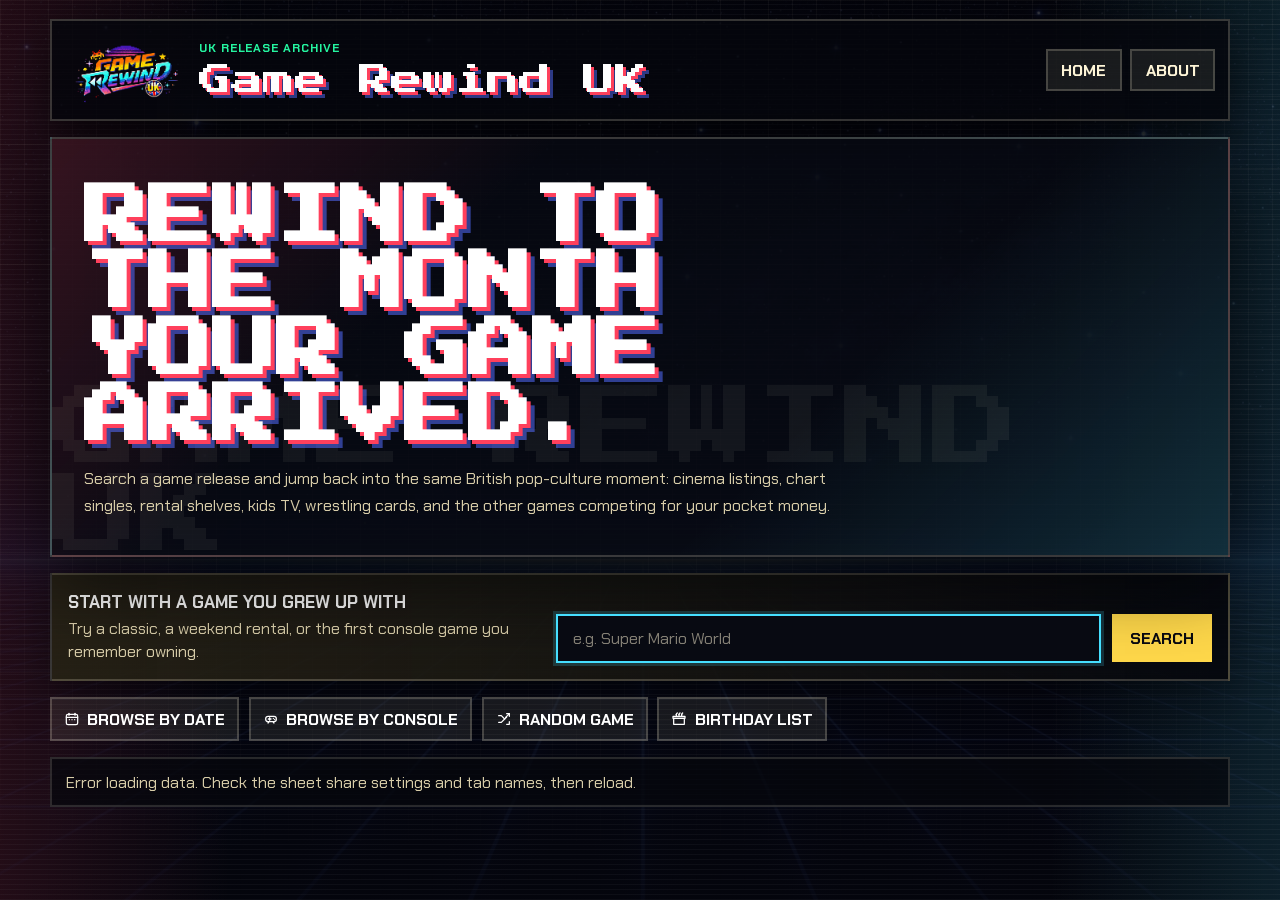
==== index.html @ c50d6f41 "Split birthday and share template scripts" ====
<!DOCTYPE html>
<html lang="en-GB">
<head>
  <meta charset="UTF-8" />
  <title>Game Rewind UK</title>
  <meta name="viewport" content="width=device-width, initial-scale=1" />
  <link rel="icon" type="image/png" sizes="32x32" href="flavico.png" />
  <meta name="description" content="Search retro game releases in the UK and rewind to the films, music, rentals, kids TV, and wrestling events from the same month." />
  <link rel="canonical" href="https://gamerewind.uk/" />
  <meta property="og:type" content="website" />
  <meta property="og:site_name" content="Game Rewind UK" />
  <meta property="og:title" content="Game Rewind UK" />
  <meta property="og:description" content="Search retro game releases in the UK and rewind to the films, music, rentals, kids TV, and wrestling events from the same month." />
  <meta property="og:url" content="https://gamerewind.uk/" />
  <meta property="og:image" content="https://gamerewind.uk/logo.png" />
  <meta property="og:image:alt" content="Game Rewind UK logo" />
  <meta name="twitter:card" content="summary_large_image" />
  <meta name="twitter:title" content="Game Rewind UK" />
  <meta name="twitter:description" content="Search retro game releases in the UK and rewind to the films, music, rentals, kids TV, and wrestling events from the same month." />
  <meta name="twitter:image" content="https://gamerewind.uk/logo.png" />
  <link rel="preconnect" href="https://fonts.googleapis.com" />
  <link rel="preconnect" href="https://fonts.gstatic.com" crossorigin />
  <link href="https://fonts.googleapis.com/css2?family=Chakra+Petch:wght@400;500;600;700&family=Press+Start+2P&display=swap" rel="stylesheet" />
  <link rel="stylesheet" href="styles.css?v=20260608-music-youtube-thumbs" />
</head>
<body>
  <div class="page-shell">
    <header class="site-header">
      <button type="button" id="home-button" class="logo-button" aria-current="page" aria-label="Return home">
        <img src="logo.png" alt="Game Rewind UK" class="logo" />
      </button>
      <div class="header-copy">
        <div class="issue-label">UK release archive</div>
        <div class="masthead">Game Rewind UK</div>
      </div>
      <div class="header-actions">
        <button type="button" id="header-home-button" class="top-link">Home</button>
        <a href="about.html" class="top-link">About</a>
      </div>
    </header>

    <main class="app">
      <section class="hero" id="landing-hero">
        <div class="hero-copy-block">
          <h1 class="hero-title">Rewind to the month your game arrived.</h1>
          <p class="hero-copy">
            Search a game release and jump back into the same British pop-culture moment: cinema listings, chart singles, rental shelves, kids TV, wrestling cards, and the other games competing for your pocket money.
          </p>
        </div>
      </section>

      <section class="search-panel" id="search-panel" aria-label="Game search">
        <div class="search-panel-text">
          <div class="search-panel-title">Start with a game you grew up with</div>
          <div class="search-panel-copy">Try a classic, a weekend rental, or the first console game you remember owning.</div>
        </div>
        <form id="search-form">
          <div class="search-wrapper">
            <label for="game-input" class="sr-only">Game title</label>
            <input type="text" id="game-input" placeholder="e.g. Super Mario World" autocomplete="off" required aria-autocomplete="list" aria-expanded="false" aria-controls="suggestions" />
            <div id="suggestions" class="suggestions" role="listbox" aria-label="Game suggestions"></div>
          </div>
          <button type="submit" id="search-button">Search</button>
        </form>
      </section>

      <nav class="nav-links" aria-label="Browse tools">
        <button type="button" id="browse-by-date" class="nav-link nav-link-date">
          <span class="nav-link-icon" aria-hidden="true">
            <svg viewBox="0 0 24 24" fill="none" stroke="currentColor" stroke-width="1.9" stroke-linecap="round" stroke-linejoin="round" aria-hidden="true" focusable="false">
              <rect x="3.5" y="5" width="17" height="15.5" rx="2.5"></rect>
              <path d="M7.5 3.5v3"></path>
              <path d="M16.5 3.5v3"></path>
              <path d="M3.5 9.5h17"></path>
              <path d="M8 13h.01"></path>
              <path d="M12 13h.01"></path>
              <path d="M16 13h.01"></path>
            </svg>
          </span>
          <span>Browse by date</span>
        </button>
        <button type="button" id="browse-by-console" class="nav-link nav-link-console">
          <span class="nav-link-icon" aria-hidden="true">
            <svg viewBox="0 0 24 24" fill="none" stroke="currentColor" stroke-width="1.9" stroke-linecap="round" stroke-linejoin="round" aria-hidden="true" focusable="false">
              <rect x="4" y="8" width="16" height="8" rx="3.5"></rect>
              <path d="M8 12h4"></path>
              <path d="M10 10v4"></path>
              <path d="M15.5 11.25h.01"></path>
              <path d="M17.5 12.75h.01"></path>
              <path d="M9 16l-1.5 2"></path>
              <path d="M15 16l1.5 2"></path>
            </svg>
          </span>
          <span>Browse by console</span>
        </button>
        <button type="button" id="random-game" class="nav-link nav-link-random">
          <span class="nav-link-icon" aria-hidden="true">
            <svg viewBox="0 0 24 24" fill="none" stroke="currentColor" stroke-width="1.9" stroke-linecap="round" stroke-linejoin="round" aria-hidden="true" focusable="false">
              <path d="M16 4h4v4"></path>
              <path d="M20 4l-5.5 5.5"></path>
              <path d="M4 7h4l5 5"></path>
              <path d="M4 17h4l8-8"></path>
              <path d="M16 20h4v-4"></path>
            </svg>
          </span>
          <span>Random game</span>
        </button>
        <button type="button" id="birthday-list" class="nav-link nav-link-birthday">
          <span class="nav-link-icon" aria-hidden="true">
            <svg viewBox="0 0 24 24" fill="none" stroke="currentColor" stroke-width="1.9" stroke-linecap="round" stroke-linejoin="round" aria-hidden="true" focusable="false">
              <path d="M4 11h16v9H4z"></path>
              <path d="M3 8h18v3H3z"></path>
              <path d="M8 8V5"></path>
              <path d="M12 8V5"></path>
              <path d="M16 8V5"></path>
              <path d="M8 5c0-1 1-1.5 1.5-2"></path>
              <path d="M12 5c0-1 1-1.5 1.5-2"></path>
              <path d="M16 5c0-1 1-1.5 1.5-2"></path>
            </svg>
          </span>
          <span>Birthday list</span>
        </button>
        <form id="results-search-form" class="nav-search is-hidden">
          <div class="nav-search-field">
            <label for="results-game-input" class="sr-only">Search another game</label>
            <input type="text" id="results-game-input" class="nav-search-input" placeholder="Search another game" autocomplete="off" aria-autocomplete="list" aria-expanded="false" aria-controls="results-suggestions" />
            <button type="submit" id="results-search-button" class="nav-search-button">Search</button>
            <div id="results-suggestions" class="suggestions" role="listbox" aria-label="Game suggestions"></div>
          </div>
        </form>
      </nav>

      <div class="status" id="status" role="status" aria-live="polite">Loading data from Google Sheets...</div>
      <section class="results" id="results" aria-label="Game rewind results"></section>
    </main>
  </div>

  <script src="game-rewind-data.js?v=20260608-music-youtube-thumbs"></script>
  <script src="share-card-backgrounds.js?v=20260606-game-box-rescale"></script>
  <script src="share-card-templates.js?v=20260627-js-split"></script>
  <script src="birthday.js?v=20260627-js-split"></script>
  <script src="app.js?v=20260608-music-youtube-thumbs"></script>
</body>
</html>
---- styles.css ----
:root {
  color-scheme: dark;
  --bg: #06070d;
  --panel: rgba(10, 12, 22, 0.9);
  --panel-solid: #10131f;
  --text: #fff6d8;
  --muted: #d8cda9;
  --line: rgba(255, 246, 216, 0.2);
  --red: #ff405c;
  --yellow: #ffd84a;
  --green: #25f4a0;
  --cyan: #46dfff;
  --blue: #536dff;
  --violet: #a653ff;
  --shadow: rgba(0, 0, 0, 0.58);
}

* {
  box-sizing: border-box;
}

html {
  scroll-behavior: smooth;
  overflow-anchor: none;
}

body {
  min-height: 100vh;
  margin: 0;
  color: var(--text);
  font-family: "Chakra Petch", system-ui, sans-serif;
  background:
    linear-gradient(rgba(4, 5, 12, 0.78), rgba(4, 5, 12, 0.94)),
    url("background.png") center / cover fixed,
    var(--bg);
  overflow-x: hidden;
}

body.has-share-modal {
  overflow: hidden;
}

body::before {
  content: "";
  position: fixed;
  inset: 0;
  z-index: 0;
  pointer-events: none;
  background:
    repeating-linear-gradient(0deg, rgba(255, 255, 255, 0.035) 0 1px, transparent 1px 5px),
    linear-gradient(90deg, rgba(255, 64, 92, 0.12), transparent 18%, transparent 82%, rgba(70, 223, 255, 0.12));
  mix-blend-mode: screen;
}

body::after {
  content: "";
  position: fixed;
  inset: 0;
  z-index: 0;
  pointer-events: none;
  background-image:
    linear-gradient(rgba(255, 246, 216, 0.04) 1px, transparent 1px),
    linear-gradient(90deg, rgba(255, 246, 216, 0.04) 1px, transparent 1px);
  background-size: 24px 24px;
  mask-image: linear-gradient(to bottom, black 0 55%, transparent);
}

a {
  color: inherit;
}

button,
input,
select {
  font: inherit;
}

button {
  cursor: pointer;
}

.page-shell {
  position: relative;
  z-index: 1;
  width: min(1180px, calc(100% - 2rem));
  margin: 0 auto;
  padding: 1.2rem 0 3rem;
}

.site-header {
  display: grid;
  grid-template-columns: auto minmax(0, 1fr) auto;
  align-items: center;
  gap: 1rem;
  margin-bottom: 1rem;
  padding: 0.8rem;
  border: 2px solid var(--line);
  background: rgba(6, 7, 13, 0.82);
  box-shadow: 0 18px 46px var(--shadow);
}

.logo-button {
  display: inline-flex;
  align-items: center;
  justify-content: center;
  width: 118px;
  padding: 0;
  border: 0;
  background: transparent;
}

.logo {
  display: block;
  width: 100%;
  height: auto;
}

.header-copy {
  min-width: 0;
}

.issue-label,
.hero-kicker,
.retro-weekend-kicker,
.section-title {
  color: var(--green);
  font-size: 0.74rem;
  font-weight: 700;
  letter-spacing: 0.08em;
  text-transform: uppercase;
}

.masthead {
  margin-top: 0.2rem;
  color: #ffffff;
  font-family: "Press Start 2P", "Chakra Petch", system-ui, sans-serif;
  font-size: clamp(1.05rem, 2.6vw, 2rem);
  line-height: 1.25;
  text-shadow: 3px 3px 0 var(--red), 6px 6px 0 rgba(83, 109, 255, 0.5);
}

.header-actions {
  display: flex;
  flex-wrap: wrap;
  gap: 0.5rem;
  justify-content: flex-end;
}

.top-link,
.home-btn {
  display: inline-flex;
  align-items: center;
  justify-content: center;
  min-height: 42px;
  padding: 0.5rem 0.85rem;
  border: 2px solid var(--line);
  background: rgba(255, 246, 216, 0.08);
  color: var(--text);
  font-weight: 700;
  text-decoration: none;
  text-transform: uppercase;
}

.top-link:hover,
.top-link:focus-visible,
.home-btn:hover,
.home-btn:focus-visible {
  outline: none;
  border-color: var(--yellow);
  background: var(--yellow);
  color: #08080f;
}

.app {
  display: grid;
  gap: 1rem;
}

.hero {
  position: relative;
  overflow: hidden;
  min-height: 420px;
  padding: clamp(1rem, 4vw, 2rem);
  border: 2px solid var(--line);
  background:
    linear-gradient(135deg, rgba(255, 64, 92, 0.18), transparent 32%),
    linear-gradient(315deg, rgba(70, 223, 255, 0.16), transparent 35%),
    rgba(8, 10, 18, 0.86);
  box-shadow: 0 26px 70px var(--shadow);
}

.hero::before {
  content: "GAME REWIND UK";
  position: absolute;
  right: -1rem;
  bottom: -0.4rem;
  color: rgba(255, 246, 216, 0.055);
  font-family: "Press Start 2P", "Chakra Petch", system-ui, sans-serif;
  font-size: clamp(2rem, 8vw, 5.5rem);
  line-height: 1;
  pointer-events: none;
}

.hero-copy-block {
  position: relative;
  z-index: 1;
  max-width: 58rem;
}

.hero-title {
  max-width: 12ch;
  margin: 0.8rem 0 1rem;
  color: #ffffff;
  font-family: "Press Start 2P", "Chakra Petch", system-ui, sans-serif;
  font-size: clamp(2rem, 5.2vw, 4rem);
  line-height: 1.04;
  text-transform: uppercase;
  text-shadow: 4px 4px 0 var(--red), 8px 8px 0 rgba(83, 109, 255, 0.55);
}

.hero-copy {
  max-width: 48rem;
  margin: 0;
  color: var(--muted);
  font-size: 1.02rem;
  line-height: 1.65;
}

.hero-highlights {
  display: flex;
  flex-wrap: wrap;
  gap: 0.55rem;
  margin-top: 1.2rem;
}

.hero-pill {
  display: inline-flex;
  align-items: center;
  min-height: 34px;
  padding: 0.38rem 0.62rem;
  border: 1px solid var(--line);
  background: rgba(255, 246, 216, 0.08);
  color: #fffbe9;
  font-size: 0.86rem;
  font-weight: 700;
}

.hero-screen {
  position: relative;
  z-index: 1;
  align-self: center;
  min-height: 300px;
  padding: 1.2rem;
  border: 10px solid #191a22;
  background:
    radial-gradient(circle at 50% 36%, rgba(70, 223, 255, 0.26), transparent 36%),
    linear-gradient(145deg, rgba(37, 244, 160, 0.22), rgba(83, 109, 255, 0.28)),
    #0e1523;
  box-shadow: inset 0 0 0 3px #4d4f58, 0 22px 48px rgba(0, 0, 0, 0.52);
}

.hero-screen::after {
  content: "";
  position: absolute;
  inset: 0;
  pointer-events: none;
  background: repeating-linear-gradient(0deg, rgba(255, 255, 255, 0.08) 0 2px, transparent 2px 6px);
}

.screen-topline {
  position: relative;
  z-index: 1;
  display: flex;
  justify-content: space-between;
  color: var(--yellow);
  font-weight: 700;
}

.screen-message {
  position: relative;
  z-index: 1;
  margin-top: 4.7rem;
  color: #ffffff;
  font-family: "Press Start 2P", "Chakra Petch", system-ui, sans-serif;
  font-size: clamp(1.2rem, 3.2vw, 2rem);
  line-height: 1.4;
}

.screen-submessage {
  position: relative;
  z-index: 1;
  max-width: 28rem;
  margin-top: 1rem;
  color: #fff1bd;
  line-height: 1.55;
}

.month-issue {
  position: relative;
  overflow: hidden;
  padding: clamp(1rem, 3vw, 1.35rem);
  border: 2px solid var(--line);
  background:
    linear-gradient(90deg, rgba(255, 216, 74, 0.16), transparent 38%),
    linear-gradient(135deg, rgba(255, 64, 92, 0.16), transparent 35%),
    rgba(8, 10, 18, 0.92);
  box-shadow: 0 18px 46px var(--shadow);
}

.month-issue::after {
  content: "NEW ISSUE";
  position: absolute;
  right: 1rem;
  top: 0.85rem;
  color: rgba(255, 246, 216, 0.08);
  font-family: "Press Start 2P", "Chakra Petch", system-ui, sans-serif;
  font-size: clamp(1.15rem, 4vw, 2.4rem);
  line-height: 1;
  pointer-events: none;
}

.month-issue-kicker {
  color: var(--green);
  font-size: 0.74rem;
  font-weight: 800;
  letter-spacing: 0.08em;
  text-transform: uppercase;
}

.month-issue-title {
  margin-top: 0.35rem;
  color: #ffffff;
  font-family: "Press Start 2P", "Chakra Petch", system-ui, sans-serif;
  font-size: clamp(1.4rem, 4vw, 2.8rem);
  line-height: 1.1;
  text-transform: uppercase;
  text-shadow: 3px 3px 0 var(--red), 6px 6px 0 rgba(83, 109, 255, 0.5);
}

.month-issue-copy {
  max-width: 56rem;
  margin-top: 0.85rem;
  color: var(--muted);
  line-height: 1.55;
}

.month-issue-strap {
  display: inline-flex;
  margin-top: 1rem;
  padding: 0.38rem 0.55rem;
  border: 1px solid rgba(255, 246, 216, 0.18);
  color: var(--yellow);
  font-size: 0.78rem;
  font-weight: 800;
  text-transform: uppercase;
  background: rgba(0, 0, 0, 0.24);
}

.month-feature-grid {
  display: grid;
  grid-template-columns: repeat(auto-fit, minmax(220px, 1fr));
  gap: 0.85rem;
}

.month-feature-card {
  display: grid;
  grid-template-rows: auto auto auto 1fr;
  min-width: 0;
  padding: 0.85rem;
  border: 2px solid rgba(255, 246, 216, 0.18);
  background:
    linear-gradient(180deg, rgba(70, 223, 255, 0.08), transparent 28%),
    rgba(8, 10, 18, 0.9);
}

.month-feature-header {
  display: flex;
  align-items: start;
  justify-content: space-between;
  gap: 0.75rem;
  margin-bottom: 0.7rem;
}

.month-feature-title {
  color: #ffffff;
  font-size: 1rem;
  font-weight: 900;
  text-transform: uppercase;
}

.month-feature-subtitle {
  margin-top: 0.15rem;
  color: var(--green);
  font-size: 0.72rem;
  font-weight: 800;
  letter-spacing: 0.06em;
  text-transform: uppercase;
}

.month-feature-cover {
  position: relative;
  width: 100%;
  aspect-ratio: 4 / 3;
  overflow: hidden;
  padding: 0;
  border: 2px solid var(--line);
  background: rgba(255, 246, 216, 0.06);
}

.month-feature-cover img {
  position: absolute;
  inset: 0;
  width: 100%;
  height: 100%;
  object-fit: contain;
  background: rgba(0, 0, 0, 0.24);
}

.month-feature-cover-placeholder {
  display: grid;
  width: 100%;
  height: 100%;
  place-items: center;
  padding: 0.8rem;
  color: var(--muted);
  font-weight: 900;
  text-align: center;
  text-transform: uppercase;
}

.month-feature-headline {
  margin-top: 0.65rem;
  padding: 0;
  border: 0;
  background: transparent;
  color: #ffffff;
  font-size: 0.98rem;
  font-weight: 900;
  line-height: 1.25;
  text-align: left;
}

.month-feature-headline:hover,
.month-feature-headline:focus-visible {
  outline: none;
  color: var(--yellow);
}

.month-feature-card .month-games-list {
  columns: 1;
  margin-top: 0.65rem;
  font-size: 0.9rem;
}

.console-launch-promo {
  display: grid;
  grid-template-columns: minmax(180px, 0.52fr) minmax(0, 1fr);
  gap: 1rem;
  align-items: stretch;
  width: 100%;
  margin-bottom: 1rem;
  padding: 0.9rem;
  border: 2px solid var(--yellow);
  background:
    linear-gradient(135deg, rgba(255, 216, 74, 0.16), transparent 36%),
    rgba(8, 10, 18, 0.94);
  color: inherit;
  text-align: left;
  box-shadow: 0 18px 46px var(--shadow);
}

.console-launch-promo:hover,
.console-launch-promo:focus-visible {
  outline: none;
  border-color: var(--cyan);
}

.console-launch-promo-art {
  display: grid;
  aspect-ratio: 16 / 9;
  min-height: 130px;
  place-items: center;
  overflow: hidden;
  border: 2px solid rgba(255, 246, 216, 0.18);
  color: var(--muted);
  font-weight: 900;
  text-align: center;
  text-transform: uppercase;
  background: rgba(255, 246, 216, 0.07);
}

.console-launch-promo-art img {
  display: block;
  width: 100%;
  height: 100%;
  object-fit: cover;
}

.console-launch-promo-copy {
  align-self: center;
  min-width: 0;
}

.console-launch-kicker {
  color: var(--green);
  font-size: 0.74rem;
  font-weight: 900;
  letter-spacing: 0.08em;
  text-transform: uppercase;
}

.console-launch-promo-title {
  margin-top: 0.35rem;
  color: #ffffff;
  font-family: "Press Start 2P", "Chakra Petch", system-ui, sans-serif;
  font-size: clamp(1.05rem, 3vw, 1.9rem);
  line-height: 1.15;
  text-transform: uppercase;
  text-shadow: 3px 3px 0 var(--red), 6px 6px 0 rgba(83, 109, 255, 0.5);
}

.console-launch-meta {
  margin-top: 0.7rem;
  color: var(--yellow);
  font-weight: 900;
  text-transform: uppercase;
}

.console-launch-result {
  display: grid;
  gap: 1rem;
  padding: clamp(1rem, 3vw, 1.35rem);
  border: 2px solid var(--cyan);
  background:
    linear-gradient(135deg, rgba(70, 223, 255, 0.14), transparent 34%),
    linear-gradient(315deg, rgba(255, 64, 92, 0.14), transparent 38%),
    rgba(8, 10, 18, 0.94);
  box-shadow: 0 24px 70px var(--shadow);
}

.console-launch-result-art {
  display: grid;
  aspect-ratio: 16 / 9;
  place-items: center;
  overflow: hidden;
  border: 2px solid rgba(255, 246, 216, 0.22);
  color: var(--muted);
  font-weight: 900;
  text-align: center;
  text-transform: uppercase;
  background: rgba(255, 246, 216, 0.07);
}

.console-launch-result-art img {
  display: block;
  width: 100%;
  height: 100%;
  object-fit: cover;
}

.console-launch-result-copy h1 {
  margin: 0.55rem 0 0;
  color: #ffffff;
  font-family: "Press Start 2P", "Chakra Petch", system-ui, sans-serif;
  font-size: clamp(1.55rem, 4vw, 3rem);
  line-height: 1.08;
  text-transform: uppercase;
  text-shadow: 3px 3px 0 var(--red), 6px 6px 0 rgba(83, 109, 255, 0.5);
}

.console-launch-result-copy p {
  max-width: 62rem;
  margin: 0.9rem 0 0;
  color: var(--muted);
  line-height: 1.6;
}

.console-launch-games-card {
  display: grid;
  gap: 0.8rem;
}

.console-launch-game-grid {
  display: grid;
  grid-template-columns: repeat(auto-fit, minmax(145px, 1fr));
  gap: 0.8rem;
}

.console-launch-game-card {
  min-width: 0;
  padding: 0;
  border: 0;
  background: transparent;
  color: inherit;
  text-align: left;
}

.console-launch-game-card:hover .retro-weekend-name,
.console-launch-game-card:focus-visible .retro-weekend-name {
  color: var(--yellow);
}

.console-launch-game-card:focus-visible {
  outline: 2px solid var(--cyan);
  outline-offset: 4px;
}

.console-launch-game-thumb {
  position: relative;
  display: grid;
  aspect-ratio: 2 / 3;
  place-items: center;
  margin-bottom: 0.5rem;
  overflow: hidden;
  border: 2px solid var(--line);
  color: var(--muted);
  font-weight: 900;
  text-align: center;
  text-transform: uppercase;
  background: rgba(255, 246, 216, 0.07);
}

.console-launch-game-thumb img {
  position: absolute;
  inset: 0;
  width: 100%;
  height: 100%;
  object-fit: cover;
}

.image-pending {
  display: flex;
  flex-direction: column;
  align-items: center;
  justify-content: center;
  gap: 0.35rem;
  padding: 0.75rem;
  color: var(--muted);
  text-align: center;
  text-transform: uppercase;
  background:
    linear-gradient(135deg, rgba(255, 216, 74, 0.1), transparent 34%),
    rgba(255, 246, 216, 0.05);
}

.image-pending-label {
  color: var(--cyan);
  font-size: 0.72rem;
  font-weight: 900;
  line-height: 1.2;
}

.image-pending-text {
  color: var(--yellow);
  font-size: 0.66rem;
  font-weight: 900;
  letter-spacing: 0.06em;
  line-height: 1.2;
}

.console-launch-empty {
  border: 1px solid rgba(255, 216, 74, 0.28);
  background:
    linear-gradient(135deg, rgba(255, 216, 74, 0.1), transparent 34%),
    rgba(255, 246, 216, 0.05);
}

.search-panel {
  display: grid;
  grid-template-columns: minmax(220px, 0.72fr) minmax(280px, 1fr);
  gap: 1rem;
  align-items: end;
  padding: 1rem;
  border: 2px solid var(--line);
  background:
    linear-gradient(90deg, rgba(255, 216, 74, 0.12), transparent),
    rgba(6, 7, 13, 0.88);
  box-shadow: 0 18px 46px rgba(0, 0, 0, 0.34);
}

.search-panel-title {
  color: #ffffff;
  font-size: 1.08rem;
  font-weight: 700;
  text-transform: uppercase;
}

.search-panel-copy {
  margin-top: 0.25rem;
  color: var(--muted);
  line-height: 1.45;
}

form {
  display: flex;
  gap: 0.7rem;
  align-items: flex-start;
  margin: 0;
}

.search-wrapper,
.nav-search-field {
  position: relative;
  flex: 1 1 auto;
  min-width: 0;
}

input[type="text"],
input[type="date"],
.browse-select {
  width: 100%;
  min-height: 48px;
  padding: 0.75rem 0.9rem;
  border: 2px solid var(--line);
  border-radius: 0;
  outline: none;
  background: #080a12;
  color: #ffffff;
}

input[type="text"]::placeholder {
  color: rgba(255, 246, 216, 0.5);
}

input[type="text"]:focus,
input[type="date"]:focus,
.browse-select:focus {
  border-color: var(--cyan);
  box-shadow: 0 0 0 3px rgba(70, 223, 255, 0.18);
}

#search-button,
.browse-action,
.nav-search-button,
.console-choice-btn {
  min-height: 48px;
  padding: 0.72rem 1rem;
  border: 2px solid var(--yellow);
  border-radius: 0;
  background: var(--yellow);
  color: #090910;
  font-weight: 800;
  text-transform: uppercase;
}

#search-button:hover,
#search-button:focus-visible,
.browse-action:hover,
.browse-action:focus-visible,
.nav-search-button:hover,
.nav-search-button:focus-visible,
.console-choice-btn:hover,
.console-choice-btn:focus-visible {
  outline: none;
  border-color: #ffffff;
  background: var(--green);
  color: #07080d;
}

.suggestions {
  position: absolute;
  top: calc(100% + 0.35rem);
  left: 0;
  right: 0;
  z-index: 20;
  display: none;
  max-height: 280px;
  overflow-y: auto;
  border: 2px solid var(--cyan);
  background: #080a12;
  box-shadow: 0 18px 38px rgba(0, 0, 0, 0.58);
}

.suggestion-item {
  padding: 0.55rem 0.8rem;
  border-bottom: 1px solid rgba(255, 246, 216, 0.12);
  color: #ffffff;
  cursor: pointer;
}

.suggestion-item:last-child {
  border-bottom: 0;
}

.suggestion-item:hover,
.suggestion-item:focus {
  outline: none;
  background: var(--cyan);
  color: #080a12;
}

.nav-links {
  display: flex;
  flex-wrap: wrap;
  gap: 0.6rem;
  align-items: stretch;
}

.nav-link {
  display: inline-flex;
  align-items: center;
  gap: 0.45rem;
  min-height: 44px;
  padding: 0.5rem 0.75rem;
  border: 2px solid var(--line);
  background: rgba(255, 246, 216, 0.08);
  color: #ffffff;
  font-weight: 700;
  text-transform: uppercase;
}

.nav-link:hover,
.nav-link:focus-visible {
  outline: none;
  transform: translateY(-1px);
}

.nav-link-date:hover,
.nav-link-date:focus-visible {
  border-color: var(--red);
  color: var(--red);
}

.nav-link-console:hover,
.nav-link-console:focus-visible {
  border-color: var(--green);
  color: var(--green);
}

.nav-link-random:hover,
.nav-link-random:focus-visible {
  border-color: var(--yellow);
  color: var(--yellow);
}

.nav-link-birthday:hover,
.nav-link-birthday:focus-visible {
  border-color: var(--violet);
  color: var(--violet);
}

.nav-link-random.is-spinning {
  border-color: var(--yellow);
  color: var(--yellow);
  animation: random-button-pulse 180ms steps(2, end) infinite;
}

.nav-link-random:disabled {
  cursor: wait;
  opacity: 1;
}

.nav-link-icon {
  display: inline-flex;
  width: 1rem;
  height: 1rem;
}

.nav-link-icon svg {
  width: 100%;
  height: 100%;
}

.nav-search {
  flex: 1 1 310px;
  min-width: 260px;
}

.nav-search-input {
  padding-right: 6.8rem !important;
}

.nav-search-button {
  position: absolute;
  top: 4px;
  right: 4px;
  min-height: 40px;
  padding: 0.45rem 0.75rem;
}

.status {
  min-height: 42px;
  padding: 0.7rem 0.9rem;
  border: 2px solid rgba(255, 246, 216, 0.14);
  background: rgba(6, 7, 13, 0.72);
  color: var(--muted);
  line-height: 1.45;
}

.results {
  display: grid;
  gap: 1rem;
  width: min(100%, 920px);
  margin: 0 auto;
  overflow-anchor: none;
}

.card {
  position: relative;
  overflow: hidden;
  padding: 1rem 1.1rem;
  border: 2px solid var(--line);
  background:
    linear-gradient(135deg, rgba(255, 64, 92, 0.1), transparent 36%),
    linear-gradient(315deg, rgba(70, 223, 255, 0.1), transparent 36%),
    rgba(8, 10, 18, 0.9);
  box-shadow: 0 20px 48px rgba(0, 0, 0, 0.34);
}

.card-bg {
  position: absolute;
  inset: 0;
  z-index: 0;
  pointer-events: none;
  background-position: right center;
  background-repeat: no-repeat;
  background-size: contain;
  opacity: 0.12;
  filter: saturate(1.1);
}

.card > :not(.card-bg) {
  position: relative;
  z-index: 1;
}

.card-title {
  color: #ffffff;
  font-size: 1rem;
  font-weight: 800;
  text-transform: uppercase;
}

.card-subtitle {
  margin-top: 0.25rem;
  color: var(--muted);
  line-height: 1.45;
}

.picks-subtitle {
  max-width: 42rem;
  font-size: 0.92rem;
}

.card-header {
  display: flex;
  justify-content: space-between;
  gap: 1rem;
  margin-bottom: 0.75rem;
}

.release-summary {
  border-color: var(--yellow);
  background:
    linear-gradient(90deg, rgba(255, 216, 74, 0.24), transparent),
    rgba(8, 10, 18, 0.92);
}

.release-summary-line {
  color: #ffffff;
  font-family: "Press Start 2P", "Chakra Petch", system-ui, sans-serif;
  font-size: clamp(0.82rem, 1.7vw, 1.05rem);
  line-height: 1.55;
}

.retro-weekend-card {
  border-color: rgba(70, 223, 255, 0.55);
}

.retro-weekend-title {
  margin-top: 0.35rem;
  color: #ffffff;
  font-size: 1.08rem;
  font-weight: 800;
  text-transform: uppercase;
}

.retro-weekend-title-row {
  display: flex;
  flex-wrap: wrap;
  align-items: center;
  justify-content: space-between;
  gap: 0.75rem;
}

.retro-weekend-title-row .retro-weekend-title {
  margin-top: 0;
}

.retro-weekend-title-actions {
  display: flex;
  flex-wrap: wrap;
  gap: 0.55rem;
}

.retro-weekend-copy {
  margin: 0.35rem 0 1rem;
  color: var(--muted);
  line-height: 1.5;
}

.include-panel {
  margin: 0 0 1rem;
  padding: 0.75rem;
  border: 1px solid rgba(255, 246, 216, 0.14);
  background: rgba(255, 246, 216, 0.045);
}

.include-panel-label {
  margin-bottom: 0.5rem;
  color: var(--green);
  font-size: 0.72rem;
  font-weight: 800;
  letter-spacing: 0.08em;
  text-transform: uppercase;
}

.include-controls {
  display: flex;
  flex-wrap: wrap;
  gap: 0.45rem;
}

.include-toggle {
  display: inline-flex;
  align-items: center;
  gap: 0.35rem;
  min-height: 30px;
  padding: 0.25rem 0.55rem;
  border: 1px solid var(--line);
  color: var(--text);
  font-size: 0.78rem;
  font-weight: 800;
  text-transform: uppercase;
  cursor: pointer;
}

.include-toggle input {
  accent-color: var(--yellow);
}

.retro-weekend-grid {
  display: grid;
  grid-template-columns: repeat(auto-fit, minmax(145px, 180px));
  justify-content: start;
  gap: 0.8rem;
}

.retro-weekend-item {
  display: block;
  min-width: 0;
  color: inherit;
  text-decoration: none;
}

.retro-weekend-thumb {
  position: relative;
  display: flex;
  align-items: center;
  justify-content: center;
  aspect-ratio: 2 / 3;
  overflow: hidden;
  margin-bottom: 0.5rem;
  border: 2px solid var(--line);
  background: rgba(255, 246, 216, 0.07);
}

.retro-weekend-thumb img {
  display: block;
  width: 100%;
  height: 100%;
  object-fit: cover;
}

.retro-weekend-thumb--single {
  background: rgba(0, 0, 0, 0.32);
}

.retro-weekend-thumb--single .single-art-bg,
.html-share-card-image--single .single-art-bg {
  position: absolute;
  inset: -12%;
  width: 124%;
  height: 124%;
  object-fit: cover;
  filter: blur(14px) saturate(1.25);
  opacity: 0.72;
  transform: scale(1.02);
}

.retro-weekend-thumb--single::after,
.html-share-card-image--single::after {
  content: "";
  position: absolute;
  inset: 0;
  background: rgba(0, 0, 0, 0.24);
  pointer-events: none;
}

.retro-weekend-thumb--single .single-art-main,
.html-share-card-image--single .single-art-main {
  position: relative;
  z-index: 1;
  width: 100%;
  height: 100%;
  object-fit: cover;
  box-shadow: 0 10px 26px rgba(0, 0, 0, 0.42);
  transform: scale(1.16);
}

.retro-weekend-thumb--placeholder {
  padding: 0.75rem;
  color: var(--muted);
  text-align: center;
  text-transform: uppercase;
  font-weight: 800;
}

.retro-weekend-label {
  color: var(--cyan);
  font-size: 0.72rem;
  font-weight: 800;
  letter-spacing: 0.08em;
  text-transform: uppercase;
}

.retro-weekend-name {
  margin-top: 0.2rem;
  color: #ffffff;
  line-height: 1.35;
}

.retro-weekend-empty {
  grid-column: 1 / -1;
  padding: 0.85rem;
  border: 1px solid rgba(255, 246, 216, 0.14);
  color: var(--muted);
  background: rgba(255, 246, 216, 0.045);
}

.share-card-actions {
  display: flex;
  flex-wrap: wrap;
  gap: 0.55rem;
  margin-top: 0.9rem;
}

.share-card-button {
  min-height: 38px;
  padding: 0.45rem 0.75rem;
  border: 2px solid var(--yellow);
  background: var(--yellow);
  color: #090910;
  font-size: 0.82rem;
  font-weight: 800;
  text-transform: uppercase;
}

.share-card-button.is-secondary {
  border-color: var(--line);
  background: rgba(255, 246, 216, 0.08);
  color: var(--text);
}

.share-card-button:hover,
.share-card-button:focus-visible {
  outline: none;
  border-color: #ffffff;
  background: var(--green);
  color: #07080d;
}

.share-card-button:disabled {
  cursor: default;
  opacity: 0.48;
}

.share-card-modal {
  position: fixed;
  inset: 0;
  z-index: 100;
  display: flex;
  align-items: center;
  justify-content: center;
  padding: 1rem;
  background: rgba(0, 0, 0, 0.72);
}

.share-card-modal-panel {
  width: min(100%, 860px);
  max-height: min(92vh, 980px);
  overflow: auto;
  padding: 1rem;
  border: 2px solid var(--cyan);
  background:
    linear-gradient(135deg, rgba(255, 64, 92, 0.1), transparent 36%),
    rgba(8, 10, 18, 0.98);
  box-shadow: 0 24px 80px rgba(0, 0, 0, 0.74);
}

.share-card-modal-header {
  display: flex;
  align-items: center;
  justify-content: space-between;
  gap: 0.75rem;
  margin-bottom: 0.85rem;
}

.share-card-modal-title {
  color: #ffffff;
  font-size: 1rem;
  font-weight: 800;
  text-transform: uppercase;
}

.share-card-preview {
  width: min(100%, 680px);
  margin: 0 auto;
  border: 2px solid rgba(70, 223, 255, 0.5);
  background: rgba(0, 0, 0, 0.38);
}

.share-card-rendered-preview {
  display: block;
  width: 100%;
  height: auto;
}

.share-card-preview-loading {
  display: grid;
  min-height: 320px;
  place-items: center;
  padding: 1rem;
  color: var(--yellow);
  font-weight: 900;
  text-align: center;
  text-transform: uppercase;
}

.share-template-control {
  display: grid;
  gap: 0.35rem;
  margin: 0 0 0.85rem;
  color: var(--green);
  font-size: 0.72rem;
  font-weight: 800;
  letter-spacing: 0.08em;
  text-transform: uppercase;
}

.share-template-select {
  min-height: 42px;
  padding: 0.45rem 0.65rem;
  border: 2px solid var(--line);
  border-radius: 0;
  background: #080a12;
  color: #ffffff;
  font: inherit;
  font-size: 0.9rem;
  letter-spacing: 0;
  text-transform: none;
}

.share-template-select:focus {
  outline: none;
  border-color: var(--cyan);
  box-shadow: 0 0 0 3px rgba(70, 223, 255, 0.18);
}

.html-share-card {
  padding: 1rem;
  border: 2px solid var(--yellow);
  background:
    repeating-linear-gradient(0deg, rgba(255, 255, 255, 0.035) 0 1px, transparent 1px 9px),
    linear-gradient(135deg, rgba(255, 64, 92, 0.1), transparent 36%),
    #090b16;
}

.html-share-card-brand {
  color: var(--green);
  font-size: 0.75rem;
  font-weight: 800;
  letter-spacing: 0.08em;
  text-align: center;
  text-transform: uppercase;
}

.html-share-card-template-tag {
  margin-top: 0.25rem;
  color: var(--yellow);
  font-size: 0.66rem;
  font-weight: 800;
  letter-spacing: 0.08em;
  text-align: center;
  text-transform: uppercase;
}

.html-share-card-title {
  margin-top: 0.45rem;
  color: #ffffff;
  font-size: clamp(1.35rem, 4vw, 2.2rem);
  font-weight: 800;
  line-height: 1.05;
  text-align: center;
}

.html-share-card-meta {
  margin-top: 0.45rem;
  color: var(--yellow);
  font-weight: 800;
  text-align: center;
}

.html-share-card-section {
  margin-top: 1.2rem;
  padding-top: 1rem;
  border-top: 1px solid rgba(255, 246, 216, 0.18);
  color: #ffffff;
  font-size: 1rem;
  font-weight: 800;
  text-transform: uppercase;
}

.html-share-card-grid {
  display: grid;
  grid-template-columns: repeat(3, minmax(0, 1fr));
  gap: 0.75rem;
  margin-top: 1.2rem;
}

.html-share-card-empty {
  grid-column: 1 / -1;
  padding: 1rem;
  border: 1px solid rgba(255, 246, 216, 0.18);
  color: var(--muted);
  text-align: center;
  background: rgba(255, 246, 216, 0.055);
}

.html-share-card-tile {
  min-width: 0;
  border: 1px solid rgba(255, 246, 216, 0.18);
  background: rgba(255, 246, 216, 0.055);
}

.html-share-card-image {
  position: relative;
  display: flex;
  align-items: center;
  justify-content: center;
  aspect-ratio: 2 / 3;
  overflow: hidden;
  margin: 1px;
  background: rgba(70, 223, 255, 0.08);
}

.html-share-card-image img {
  display: block;
  width: 100%;
  height: 100%;
  object-fit: contain;
}

.html-share-card-image.is-placeholder {
  padding: 0.75rem;
  color: var(--cyan);
  font-weight: 800;
  text-align: center;
  text-transform: uppercase;
}

.html-share-card-label {
  padding: 0.55rem 0.65rem 0;
  color: var(--cyan);
  font-size: 0.72rem;
  font-weight: 800;
  letter-spacing: 0.06em;
  text-transform: uppercase;
}

.html-share-card-name {
  padding: 0.25rem 0.65rem 0.7rem;
  color: #fff6d8;
  font-size: 0.88rem;
  line-height: 1.3;
}

.html-share-card-footer {
  margin-top: 1rem;
  color: var(--red);
  font-size: 0.8rem;
  font-weight: 800;
}

.html-share-card {
  position: relative;
  aspect-ratio: 1080 / 1920;
  overflow: hidden;
  padding: 0;
  border-color: rgba(255, 246, 216, 0.28);
  background: #080914 var(--share-card-bg) center / cover no-repeat;
}

.html-share-card--standard {
  border-color: var(--yellow);
  background:
    repeating-linear-gradient(0deg, rgba(255, 255, 255, 0.035) 0 1px, transparent 1px 9px),
    repeating-linear-gradient(90deg, rgba(255, 255, 255, 0.025) 0 1px, transparent 1px 18px),
    linear-gradient(135deg, rgba(255, 64, 92, 0.1), transparent 36%),
    linear-gradient(315deg, rgba(70, 223, 255, 0.12), transparent 42%),
    #090b16;
}

.html-share-card-content {
  position: absolute;
  display: flex;
  flex-direction: column;
  min-width: 0;
  min-height: 0;
  padding: 1rem;
}

.html-share-card--standard .html-share-card-content {
  left: 6.7%;
  top: 3.75%;
  width: 86.7%;
  height: 92.5%;
}

.html-share-card--standard::before {
  content: "";
  position: absolute;
  inset: 1.65%;
  border: 3px solid var(--cyan);
  pointer-events: none;
}

.html-share-card--standard::after {
  content: "";
  position: absolute;
  inset: 2.4%;
  border: 2px solid var(--yellow);
  pointer-events: none;
}

.html-share-card--magazine .html-share-card-content {
  left: 28.7%;
  top: 20.3%;
  width: 68.5%;
  height: 71.9%;
}

.html-share-card--80s-movie .html-share-card-content {
  left: 7.4%;
  top: 29.2%;
  width: 85.2%;
  height: 66.7%;
  background: rgba(0, 0, 0, 0.35);
}

.html-share-card--game-box .html-share-card-content {
  left: 8.5%;
  top: 17.6%;
  width: 83%;
  height: 53.5%;
}

.html-share-card--web-y2k .html-share-card-content {
  left: 23.7%;
  top: 16.6%;
  width: 51.9%;
  height: 49%;
  background: #f3f3f3;
}

.html-share-card--teletext .html-share-card-content {
  left: 4.6%;
  top: 13%;
  width: 90.7%;
  height: 39.6%;
}

.html-share-card--vhs-tape .html-share-card-content {
  left: 10.2%;
  top: 27.1%;
  width: 58.3%;
  height: 39.6%;
  background: rgba(0, 0, 0, 0.28);
}

.html-share-card--magazine .html-share-card-label {
  color: #ff1714;
}

.html-share-card--magazine .html-share-card-meta {
  color: var(--yellow);
}

.html-share-card--80s-movie .html-share-card-brand,
.html-share-card--80s-movie .html-share-card-label {
  color: #ff4ac4;
}

.html-share-card--80s-movie .html-share-card-template-tag,
.html-share-card--80s-movie .html-share-card-meta {
  color: #ff7a32;
}

.html-share-card--game-box .html-share-card-label,
.html-share-card--game-box .html-share-card-title,
.html-share-card--game-box .html-share-card-name {
  color: #111827;
}

.html-share-card--game-box .html-share-card-meta {
  color: #c01820;
}

.html-share-card--game-box .html-share-card-label {
  color: #0b55b8;
}

.html-share-card--web-y2k .html-share-card-brand,
.html-share-card--web-y2k .html-share-card-label,
.html-share-card--web-y2k .html-share-card-title,
.html-share-card--web-y2k .html-share-card-name,
.html-share-card--web-y2k .html-share-card-footer {
  color: #063075;
}

.html-share-card--web-y2k .html-share-card-template-tag,
.html-share-card--web-y2k .html-share-card-meta {
  color: #0d4fbd;
}

.html-share-card--teletext .html-share-card-brand,
.html-share-card--teletext .html-share-card-label {
  color: #00ffff;
}

.html-share-card--teletext .html-share-card-template-tag,
.html-share-card--teletext .html-share-card-meta {
  color: #ffff00;
}

.html-share-card--vhs-tape .html-share-card-label,
.html-share-card--vhs-tape .html-share-card-title,
.html-share-card--vhs-tape .html-share-card-name {
  color: #fff6d8;
}

.html-share-card--vhs-tape .html-share-card-meta {
  color: #f0c07a;
}

.html-share-card .html-share-card-title {
  margin-top: 0;
  font-size: clamp(1rem, 3.4vw, 1.9rem);
}

.html-share-card .html-share-card-grid {
  flex: 1 1 auto;
  min-height: 0;
  grid-template-columns: repeat(3, minmax(0, 1fr));
  align-content: start;
  gap: 0.45rem;
  margin-top: 0.75rem;
  overflow: hidden;
}

.html-share-card .html-share-card-tile {
  display: flex;
  min-height: 0;
  flex-direction: column;
  background: rgba(0, 0, 0, 0.48);
}

.html-share-card--game-box .html-share-card-tile,
.html-share-card--web-y2k .html-share-card-tile {
  background: rgba(255, 255, 255, 0.6);
}

.html-share-card--vhs-tape .html-share-card-tile,
.html-share-card--vhs-tape .html-share-card-image {
  background: #050505;
}

.html-share-card .html-share-card-image {
  flex: 1 1 auto;
  min-height: 5rem;
}

.html-share-card .html-share-card-label {
  padding: 0.4rem 0.45rem 0;
  font-size: 0.58rem;
}

.html-share-card .html-share-card-name {
  padding: 0.15rem 0.45rem 0.45rem;
  font-size: 0.7rem;
}

.html-share-card .html-share-card-footer {
  margin-top: 0.45rem;
}

@media (max-width: 620px) {
  .html-share-card-grid {
    grid-template-columns: repeat(2, minmax(0, 1fr));
  }
}

.section-block {
  margin-top: 0.9rem;
  padding-top: 0.8rem;
  border-top: 1px solid rgba(255, 246, 216, 0.14);
}

.section-title {
  margin-bottom: 0.4rem;
}

.section-list,
.month-games-list {
  columns: 2;
  column-gap: 1.4rem;
  margin: 0;
  padding: 0;
  list-style: none;
}

.month-games-list {
  columns: 3;
}

.section-list li,
.month-games-list li {
  margin: 0.18rem 0;
  break-inside: avoid;
  color: #ffffff;
}

.section-entry {
  display: flex;
  align-items: flex-start;
  gap: 0.6rem;
}

.section-entry-main {
  min-width: 0;
}

.section-list a,
.clickable-game {
  color: #ffffff;
  text-decoration: none;
}

.section-list a:hover,
.clickable-game:hover {
  color: var(--yellow);
  text-decoration: underline;
  text-underline-offset: 3px;
}

.section-more {
  display: inline-flex;
  margin-top: 0.45rem;
  color: var(--cyan);
  font-weight: 700;
  cursor: pointer;
}

.pick-button {
  flex: 0 0 auto;
  min-width: 4.2rem;
  min-height: 28px;
  padding: 0.22rem 0.55rem;
  border: 1px solid var(--line);
  background: rgba(255, 246, 216, 0.08);
  color: var(--text);
  font-size: 0.72rem;
  font-weight: 800;
  text-transform: uppercase;
}

.pick-button:hover,
.pick-button:focus-visible,
.pick-button.is-selected {
  outline: none;
  border-color: var(--yellow);
  background: var(--yellow);
  color: #08080f;
}

.browse-select + .browse-select,
.browse-action,
.browse-list-wrap {
  margin-top: 0.65rem;
}

.browse-list-wrap {
  max-height: 420px;
  overflow: auto;
  padding-right: 0.4rem;
}

.birthday-card {
  border-color: rgba(166, 83, 255, 0.55);
}

.birthday-form {
  display: grid;
  grid-template-columns: minmax(180px, 1fr) auto;
  gap: 0.65rem;
  margin-top: 0.9rem;
}

.birthday-date-input {
  color-scheme: dark;
}

.birthday-timeline-wrap {
  margin-top: 1rem;
}

.birthday-summary {
  padding: 0.75rem 0.85rem;
  border: 1px solid rgba(255, 246, 216, 0.16);
  color: var(--yellow);
  font-weight: 800;
  line-height: 1.4;
  background: rgba(255, 246, 216, 0.055);
}

.birthday-timeline {
  display: grid;
  gap: 0.75rem;
  margin-top: 0.85rem;
}

.birthday-year-card {
  display: grid;
  grid-template-columns: minmax(86px, 0.22fr) minmax(0, 1fr);
  gap: 0.85rem;
  padding: 0.85rem;
  border: 1px solid rgba(255, 246, 216, 0.16);
  background:
    linear-gradient(90deg, rgba(166, 83, 255, 0.14), transparent 32%),
    rgba(255, 246, 216, 0.045);
}

.birthday-year-marker {
  display: grid;
  align-content: start;
  gap: 0.35rem;
  min-width: 0;
}

.birthday-year {
  color: #ffffff;
  font-family: "Press Start 2P", "Chakra Petch", system-ui, sans-serif;
  font-size: 0.95rem;
  line-height: 1.2;
}

.birthday-age {
  color: var(--green);
  font-size: 0.76rem;
  font-weight: 900;
  text-transform: uppercase;
}

.birthday-year-body {
  min-width: 0;
}

.birthday-year-title {
  color: #ffffff;
  font-weight: 900;
  text-transform: uppercase;
}

.birthday-year-meta,
.birthday-culture-line {
  color: var(--muted);
  font-size: 0.9rem;
  line-height: 1.4;
}

.birthday-more {
  margin-top: 0.35rem;
  padding: 0;
  border: 0;
  background: transparent;
  color: var(--yellow);
  font-size: 0.9rem;
  font-weight: 900;
  line-height: 1.4;
  text-align: left;
}

.birthday-more:hover,
.birthday-more:focus-visible {
  outline: none;
  color: var(--green);
}

.birthday-game-list {
  margin: 0.55rem 0 0;
  padding-left: 1.1rem;
}

.birthday-launch-list {
  display: flex;
  flex-wrap: wrap;
  gap: 0.45rem;
  margin-top: 0.55rem;
}

.birthday-launch-pill {
  padding: 0.35rem 0.5rem;
  border: 1px solid var(--yellow);
  background: rgba(255, 216, 74, 0.12);
  color: var(--yellow);
  font-size: 0.78rem;
  font-weight: 900;
  text-transform: uppercase;
}

.birthday-launch-pill:hover,
.birthday-launch-pill:focus-visible {
  outline: none;
  border-color: var(--cyan);
  color: var(--cyan);
}

.birthday-culture-line {
  margin-top: 0.55rem;
  color: var(--cyan);
  font-weight: 800;
}

.console-choice-btn {
  margin: 0.35rem 0.35rem 0 0;
}

.no-results,
.empty {
  color: var(--muted);
  line-height: 1.5;
}

.is-hidden {
  display: none !important;
}

.results.results-random-reveal > * {
  animation: results-random-reveal 360ms ease both;
}

.results.results-random-reveal > *:nth-child(2) {
  animation-delay: 35ms;
}

.results.results-random-reveal > *:nth-child(3) {
  animation-delay: 70ms;
}

@keyframes results-random-reveal {
  from {
    opacity: 0;
    transform: translateY(10px);
  }
  to {
    opacity: 1;
    transform: translateY(0);
  }
}

@keyframes random-button-pulse {
  0% {
    background: rgba(255, 246, 216, 0.08);
  }
  100% {
    background: rgba(255, 216, 74, 0.18);
  }
}

.sr-only {
  position: absolute;
  width: 1px;
  height: 1px;
  padding: 0;
  margin: -1px;
  overflow: hidden;
  clip: rect(0, 0, 0, 0);
  white-space: nowrap;
  border: 0;
}

@media (max-width: 880px) {
  .site-header,
  .search-panel {
    grid-template-columns: 1fr;
  }

  .top-link {
    justify-self: start;
  }

  .hero {
    min-height: auto;
  }

  .hero-screen {
    min-height: 260px;
  }

  .section-list,
  .month-games-list {
    columns: 1;
  }

  .console-launch-promo {
    grid-template-columns: 1fr;
  }
}

@media (max-width: 620px) {
  .page-shell {
    width: min(100% - 1rem, 1180px);
    padding-top: 0.5rem;
  }

  .site-header {
    gap: 0.75rem;
  }

  .logo-button {
    width: 92px;
  }

  .masthead {
    font-size: 1rem;
    text-shadow: 2px 2px 0 var(--red), 4px 4px 0 rgba(83, 109, 255, 0.5);
  }

  .hero,
  .search-panel,
  .card,
  .console-launch-result {
    padding: 0.85rem;
  }

  .console-launch-result-copy h1 {
    font-size: 1.5rem;
    text-shadow: 2px 2px 0 var(--red), 4px 4px 0 rgba(83, 109, 255, 0.55);
  }

  .console-launch-promo-title {
    font-size: 1rem;
    text-shadow: 2px 2px 0 var(--red), 4px 4px 0 rgba(83, 109, 255, 0.55);
  }

  .hero-title {
    max-width: none;
    font-size: 1.75rem;
    text-shadow: 2px 2px 0 var(--red), 4px 4px 0 rgba(83, 109, 255, 0.55);
  }

  .hero-copy {
    font-size: 0.95rem;
  }

  form,
  .nav-links,
  .birthday-form,
  .birthday-year-card {
    flex-direction: column;
  }

  .birthday-form,
  .birthday-year-card {
    grid-template-columns: 1fr;
  }

  .search-wrapper .suggestions,
  .nav-search-field .suggestions {
    position: static;
    margin-top: 0.35rem;
  }

  #search-button,
  .nav-link,
  .top-link {
    width: 100%;
  }

  .header-actions {
    width: 100%;
    justify-content: stretch;
  }

  .nav-search {
    width: 100%;
    min-width: 0;
  }

  .nav-search-input {
    padding-right: 0.9rem !important;
  }

  .nav-search-button {
    position: static;
    width: 100%;
    margin-top: 0.5rem;
  }

  .retro-weekend-grid {
    grid-template-columns: repeat(auto-fit, minmax(145px, 180px));
    justify-content: start;
  }
}
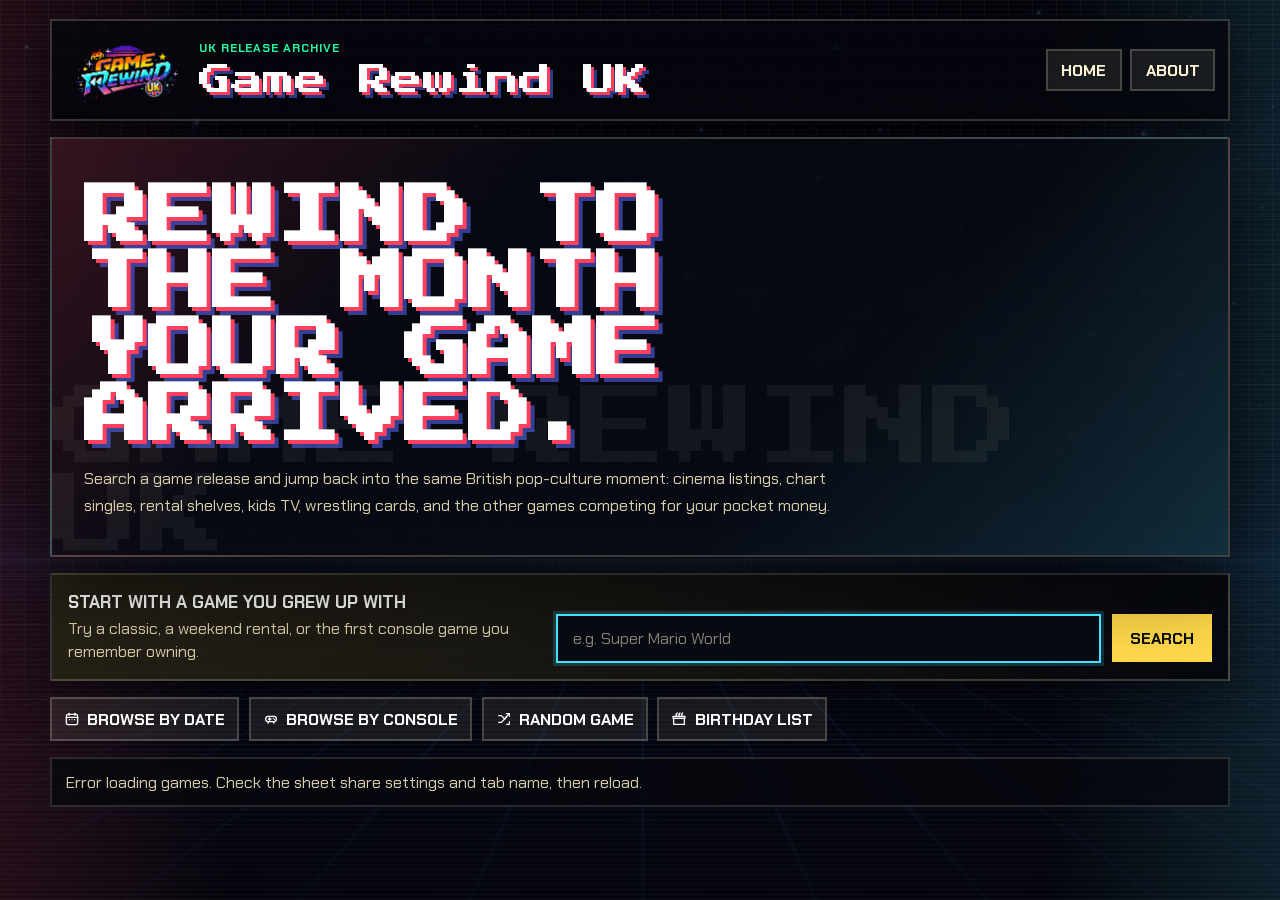
==== commit 5eec6a9c: "Improve page weight, startup, sharing and restored navigation" ====
--- a/index.html
+++ b/index.html
@@ -21,13 +21,13 @@
   <link rel="preconnect" href="https://fonts.googleapis.com" />
   <link rel="preconnect" href="https://fonts.gstatic.com" crossorigin />
   <link href="https://fonts.googleapis.com/css2?family=Chakra+Petch:wght@400;500;600;700&family=Press+Start+2P&display=swap" rel="stylesheet" />
-  <link rel="stylesheet" href="styles.css?v=20260608-music-youtube-thumbs" />
+  <link rel="stylesheet" href="styles.css?v=20261004-page-weight" />
 </head>
 <body>
   <div class="page-shell">
     <header class="site-header">
       <button type="button" id="home-button" class="logo-button" aria-current="page" aria-label="Return home">
-        <img src="logo.png" alt="Game Rewind UK" class="logo" />
+        <img src="logo.webp" width="474" height="290" alt="Game Rewind UK" class="logo" />
       </button>
       <div class="header-copy">
         <div class="issue-label">UK release archive</div>
@@ -57,7 +57,7 @@
         <form id="search-form">
           <div class="search-wrapper">
             <label for="game-input" class="sr-only">Game title</label>
-            <input type="text" id="game-input" placeholder="e.g. Super Mario World" autocomplete="off" required aria-autocomplete="list" aria-expanded="false" aria-controls="suggestions" />
+            <input type="text" id="game-input" placeholder="e.g. Super Mario World" autocomplete="off" required role="combobox" aria-autocomplete="list" aria-haspopup="listbox" aria-expanded="false" aria-controls="suggestions" />
             <div id="suggestions" class="suggestions" role="listbox" aria-label="Game suggestions"></div>
           </div>
           <button type="submit" id="search-button">Search</button>
@@ -123,7 +123,7 @@
         <form id="results-search-form" class="nav-search is-hidden">
           <div class="nav-search-field">
             <label for="results-game-input" class="sr-only">Search another game</label>
-            <input type="text" id="results-game-input" class="nav-search-input" placeholder="Search another game" autocomplete="off" aria-autocomplete="list" aria-expanded="false" aria-controls="results-suggestions" />
+            <input type="text" id="results-game-input" class="nav-search-input" placeholder="Search another game" autocomplete="off" role="combobox" aria-autocomplete="list" aria-haspopup="listbox" aria-expanded="false" aria-controls="results-suggestions" />
             <button type="submit" id="results-search-button" class="nav-search-button">Search</button>
             <div id="results-suggestions" class="suggestions" role="listbox" aria-label="Game suggestions"></div>
           </div>
@@ -135,10 +135,14 @@
     </main>
   </div>
 
-  <script src="game-rewind-data.js?v=20260608-music-youtube-thumbs"></script>
-  <script src="share-card-backgrounds.js?v=20260606-game-box-rescale"></script>
+  <script src="game-rewind-data.js?v=20261004-progressive-loading"></script>
+  <script src="game-rewind-url.js?v=20260804-url-proofing"></script>
   <script src="share-card-templates.js?v=20260627-js-split"></script>
-  <script src="birthday.js?v=20260627-js-split"></script>
-  <script src="app.js?v=20260608-music-youtube-thumbs"></script>
+  <script src="share-card.js?v=20261004-share-rendering"></script>
+  <script src="console-launches.js?v=20260804-birthday-animation"></script>
+  <script src="browse.js?v=20261004-restored-navigation"></script>
+  <script src="birthday.js?v=20261004-restored-navigation"></script>
+  <script src="render-results.js?v=20261004-progressive-loading"></script>
+  <script src="app.js?v=20261004-share-rendering"></script>
 </body>
 </html>
--- a/styles.css
+++ b/styles.css
@@ -31,7 +31,7 @@
   font-family: "Chakra Petch", system-ui, sans-serif;
   background:
     linear-gradient(rgba(4, 5, 12, 0.78), rgba(4, 5, 12, 0.94)),
-    url("background.png") center / cover fixed,
+    url("background.webp") center / cover fixed,
     var(--bg);
   overflow-x: hidden;
 }
@@ -224,6 +224,22 @@
   color: var(--muted);
   font-size: 1.02rem;
   line-height: 1.65;
+}
+
+.about-hero {
+  min-height: auto;
+}
+
+.about-hero .hero-copy-block {
+  max-width: 68rem;
+}
+
+.about-hero .hero-title {
+  max-width: 16ch;
+}
+
+.about-hero .hero-copy {
+  max-width: 62rem;
 }
 
 .hero-highlights {
@@ -783,7 +799,8 @@
 }
 
 .suggestion-item:hover,
-.suggestion-item:focus {
+.suggestion-item:focus,
+.suggestion-item.is-active {
   outline: none;
   background: var(--cyan);
   color: #080a12;
@@ -1725,12 +1742,105 @@
 }
 
 .birthday-summary {
-  padding: 0.75rem 0.85rem;
+  display: grid;
+  gap: 0.3rem;
+  padding: 1rem;
   border: 1px solid rgba(255, 246, 216, 0.16);
-  color: var(--yellow);
+  color: var(--muted);
   font-weight: 800;
   line-height: 1.4;
-  background: rgba(255, 246, 216, 0.055);
+  background:
+    radial-gradient(circle at 100% 0, rgba(49, 234, 255, 0.12), transparent 40%),
+    linear-gradient(135deg, rgba(166, 83, 255, 0.17), rgba(255, 246, 216, 0.045));
+}
+
+.birthday-summary > strong {
+  color: #ffffff;
+  font-family: "Press Start 2P", "Chakra Petch", system-ui, sans-serif;
+  font-size: clamp(1rem, 3vw, 1.35rem);
+  line-height: 1.4;
+}
+
+.birthday-summary-kicker {
+  color: var(--yellow);
+  font-size: 0.76rem;
+  font-weight: 900;
+  letter-spacing: 0.06em;
+  text-transform: uppercase;
+}
+
+.birthday-stats {
+  display: grid;
+  grid-template-columns: repeat(4, minmax(0, 1fr));
+  gap: 0.5rem;
+  margin-top: 0.7rem;
+}
+
+.birthday-stats span {
+  display: grid;
+  gap: 0.15rem;
+  padding: 0.55rem;
+  border: 1px solid rgba(255, 246, 216, 0.13);
+  background: rgba(8, 8, 15, 0.34);
+  color: var(--muted);
+  font-size: 0.72rem;
+  text-transform: uppercase;
+}
+
+.birthday-stats strong {
+  color: var(--green);
+  font-size: 1.15rem;
+}
+
+.birthday-jumps,
+.birthday-filters {
+  display: flex;
+  flex-wrap: wrap;
+  align-items: center;
+  gap: 0.45rem;
+  margin-top: 0.85rem;
+}
+
+.birthday-jumps > span {
+  color: var(--muted);
+  font-size: 0.78rem;
+  font-weight: 900;
+  text-transform: uppercase;
+}
+
+.birthday-jumps button,
+.birthday-filters button {
+  padding: 0.4rem 0.55rem;
+  border: 1px solid rgba(255, 246, 216, 0.24);
+  background: rgba(255, 246, 216, 0.04);
+  color: #ffffff;
+  font-size: 0.76rem;
+  font-weight: 900;
+  text-transform: uppercase;
+}
+
+.birthday-jumps button:hover,
+.birthday-jumps button:focus-visible,
+.birthday-filters button:hover,
+.birthday-filters button:focus-visible,
+.birthday-filters button.is-active {
+  outline: none;
+  border-color: var(--cyan);
+  background: rgba(49, 234, 255, 0.12);
+  color: var(--cyan);
+}
+
+.birthday-filters button:disabled {
+  cursor: not-allowed;
+  border-color: rgba(255, 246, 216, 0.1);
+  background: rgba(255, 246, 216, 0.025);
+  color: rgba(255, 246, 216, 0.38);
+}
+
+.birthday-filters {
+  padding: 0.65rem;
+  border: 1px solid rgba(255, 246, 216, 0.12);
+  background: rgba(8, 8, 15, 0.28);
 }
 
 .birthday-timeline {
@@ -1748,6 +1858,16 @@
   background:
     linear-gradient(90deg, rgba(166, 83, 255, 0.14), transparent 32%),
     rgba(255, 246, 216, 0.045);
+  transition: border-color 180ms ease, box-shadow 180ms ease;
+}
+
+.birthday-year-card:focus {
+  outline: none;
+}
+
+.birthday-year-card.is-highlighted {
+  border-color: var(--cyan);
+  box-shadow: 0 0 0 2px rgba(49, 234, 255, 0.18), 0 0 28px rgba(49, 234, 255, 0.14);
 }
 
 .birthday-year-marker {
@@ -1786,6 +1906,22 @@
   color: var(--muted);
   font-size: 0.9rem;
   line-height: 1.4;
+}
+
+.birthday-highlights {
+  display: grid;
+  gap: 0.25rem;
+  margin-top: 0.55rem;
+}
+
+.birthday-highlights span {
+  overflow: hidden;
+  color: var(--cyan);
+  font-size: 0.84rem;
+  font-weight: 800;
+  line-height: 1.35;
+  text-overflow: ellipsis;
+  white-space: nowrap;
 }
 
 .birthday-more {
@@ -1804,6 +1940,500 @@
 .birthday-more:focus-visible {
   outline: none;
   color: var(--green);
+}
+
+.birthday-explore {
+  margin-top: 0.65rem;
+  padding: 0.4rem 0.55rem;
+  border: 1px solid rgba(166, 83, 255, 0.7);
+  background: rgba(166, 83, 255, 0.12);
+  color: #ffffff;
+  font-size: 0.78rem;
+  font-weight: 900;
+  text-transform: uppercase;
+}
+
+.birthday-explore:hover,
+.birthday-explore:focus-visible {
+  outline: none;
+  border-color: var(--green);
+  color: var(--green);
+}
+
+.birthday-present-button {
+  margin: 0.65rem 0 0 0.45rem;
+  padding: 0.4rem 0.55rem;
+  border: 1px solid var(--yellow);
+  background: rgba(255, 216, 74, 0.1);
+  color: var(--yellow);
+  font-size: 0.78rem;
+  font-weight: 900;
+  text-transform: uppercase;
+}
+
+.birthday-present-button:hover,
+.birthday-present-button:focus-visible {
+  outline: none;
+  border-color: var(--cyan);
+  color: var(--cyan);
+}
+
+.birthday-present-button:disabled {
+  cursor: not-allowed;
+  border-color: rgba(255, 246, 216, 0.12);
+  color: rgba(255, 246, 216, 0.38);
+}
+
+.birthday-present-builder {
+  margin-top: 0.75rem;
+  padding: 0.85rem;
+  border: 1px solid rgba(255, 216, 74, 0.38);
+  background:
+    linear-gradient(135deg, rgba(255, 216, 74, 0.08), transparent 34%),
+    rgba(8, 8, 15, 0.42);
+}
+
+.birthday-present-heading {
+  color: #ffffff;
+  font-size: 0.94rem;
+  font-weight: 900;
+  text-transform: uppercase;
+}
+
+.birthday-present-intro,
+.birthday-present-result-meta,
+.birthday-present-list-empty {
+  color: var(--muted);
+  font-size: 0.84rem;
+  line-height: 1.45;
+}
+
+.birthday-present-intro {
+  margin-top: 0.3rem;
+}
+
+.birthday-present-label {
+  display: grid;
+  gap: 0.4rem;
+  margin-top: 0.8rem;
+  color: var(--green);
+  font-size: 0.78rem;
+  font-weight: 900;
+  text-transform: uppercase;
+}
+
+.birthday-present-console,
+.birthday-present-search {
+  width: 100%;
+  color: #ffffff;
+}
+
+.birthday-present-result-meta {
+  margin-top: 0.5rem;
+}
+
+.birthday-present-games {
+  display: grid;
+  gap: 0.65rem;
+  max-height: 430px;
+  margin-top: 0.65rem;
+  padding-right: 0.35rem;
+  overflow: auto;
+}
+
+.birthday-present-game-group {
+  display: grid;
+  gap: 0.32rem;
+}
+
+.birthday-present-game-group-title {
+  position: sticky;
+  top: 0;
+  z-index: 1;
+  padding: 0.35rem 0.45rem;
+  border-left: 2px solid var(--violet);
+  background: #11101a;
+  color: var(--cyan);
+  font-size: 0.74rem;
+  font-weight: 900;
+  text-transform: uppercase;
+}
+
+.birthday-present-game {
+  display: grid;
+  grid-template-columns: minmax(0, 1fr) auto auto;
+  align-items: center;
+  gap: 0.55rem;
+  width: 100%;
+  padding: 0.5rem 0.55rem;
+  border: 1px solid rgba(255, 246, 216, 0.14);
+  background: rgba(255, 246, 216, 0.035);
+  color: #ffffff;
+  text-align: left;
+}
+
+.birthday-present-game span:first-child {
+  min-width: 0;
+  overflow: hidden;
+  font-weight: 800;
+  text-overflow: ellipsis;
+  white-space: nowrap;
+}
+
+.birthday-present-game span:nth-child(2) {
+  color: var(--muted);
+  font-size: 0.72rem;
+}
+
+.birthday-present-game strong {
+  color: var(--yellow);
+  font-size: 0.7rem;
+  text-transform: uppercase;
+}
+
+.birthday-present-game:hover,
+.birthday-present-game:focus-visible,
+.birthday-present-game.is-selected {
+  outline: none;
+  border-color: var(--green);
+  background: rgba(57, 240, 174, 0.1);
+}
+
+.birthday-present-game.is-selected strong {
+  color: var(--green);
+}
+
+.birthday-present-list {
+  margin-top: 0.85rem;
+  padding: 0.75rem;
+  border: 1px solid rgba(49, 234, 255, 0.34);
+  background: rgba(49, 234, 255, 0.055);
+}
+
+.birthday-present-list-title {
+  color: var(--yellow);
+  font-size: 0.78rem;
+  font-weight: 900;
+  text-transform: uppercase;
+}
+
+.birthday-present-console-pick {
+  margin-top: 0.4rem;
+  color: #ffffff;
+  font-weight: 900;
+}
+
+.birthday-present-list ol {
+  margin: 0.5rem 0 0;
+  padding-left: 1.35rem;
+}
+
+.birthday-present-count {
+  margin-top: 0.55rem;
+  color: var(--green);
+  font-size: 0.74rem;
+  font-weight: 900;
+  text-transform: uppercase;
+}
+
+.birthday-animation-button {
+  width: 100%;
+  margin-top: 0.65rem;
+  padding: 0.55rem 0.7rem;
+  border: 1px solid var(--yellow);
+  background: var(--yellow);
+  color: #08080f;
+  font-weight: 900;
+  text-transform: uppercase;
+}
+
+.birthday-animation-button:hover,
+.birthday-animation-button:focus-visible {
+  outline: none;
+  border-color: var(--green);
+  background: var(--green);
+}
+
+.birthday-animation-panel {
+  width: min(94vw, 560px);
+  max-height: 96vh;
+  overflow: auto;
+  padding: 0.85rem;
+  border: 1px solid var(--violet);
+  background: #09070f;
+  box-shadow: 0 0 50px rgba(166, 83, 255, 0.28);
+}
+
+.birthday-animation-header,
+.birthday-animation-controls {
+  display: flex;
+  align-items: center;
+  justify-content: space-between;
+  gap: 0.55rem;
+}
+
+.birthday-animation-controls button {
+  padding: 0.38rem 0.5rem;
+  border: 1px solid rgba(255, 246, 216, 0.3);
+  background: transparent;
+  color: #ffffff;
+  font-size: 0.72rem;
+  font-weight: 900;
+  text-transform: uppercase;
+}
+
+.birthday-animation-controls button:hover,
+.birthday-animation-controls button:focus-visible {
+  outline: none;
+  border-color: var(--cyan);
+  color: var(--cyan);
+}
+
+.birthday-animation-stage {
+  position: relative;
+  width: min(100%, 405px);
+  aspect-ratio: 9 / 16;
+  margin: 0.8rem auto 0;
+  overflow: hidden;
+  border: 1px solid rgba(49, 234, 255, 0.45);
+  background:
+    radial-gradient(circle at 80% 10%, rgba(49, 234, 255, 0.18), transparent 30%),
+    radial-gradient(circle at 15% 85%, rgba(166, 83, 255, 0.24), transparent 34%),
+    #08080f;
+}
+
+.birthday-animation-stage::after {
+  position: absolute;
+  inset: 0;
+  z-index: 10;
+  pointer-events: none;
+  background: repeating-linear-gradient(0deg, transparent 0 3px, rgba(255, 255, 255, 0.025) 3px 4px);
+  content: "";
+}
+
+.birthday-animation-frame {
+  position: absolute;
+  inset: 0;
+  display: flex;
+  flex-direction: column;
+  align-items: center;
+  justify-content: center;
+  padding: 8%;
+  opacity: 0;
+  text-align: center;
+}
+
+.birthday-animation-kicker {
+  color: var(--yellow);
+  font-size: clamp(0.7rem, 2.5vw, 0.92rem);
+  font-weight: 900;
+  letter-spacing: 0.08em;
+  text-transform: uppercase;
+}
+
+.birthday-animation-age {
+  margin-top: 0.7rem;
+  color: #ffffff;
+  font-family: "Press Start 2P", "Chakra Petch", system-ui, sans-serif;
+  font-size: clamp(2.3rem, 12vw, 4.7rem);
+  line-height: 1.15;
+  text-shadow: 4px 4px 0 rgba(166, 83, 255, 0.55);
+  text-transform: uppercase;
+}
+
+.birthday-animation-intro .birthday-animation-age {
+  font-size: clamp(1.25rem, 5vw, 1.9rem);
+}
+
+.birthday-animation-date,
+.birthday-animation-console-name {
+  margin-top: 0.55rem;
+  color: var(--cyan);
+  font-size: clamp(1.1rem, 5vw, 1.75rem);
+  font-weight: 900;
+  text-transform: uppercase;
+}
+
+.birthday-animation-copy {
+  margin-top: 0.7rem;
+  color: var(--muted);
+  font-size: clamp(0.78rem, 3vw, 1rem);
+  font-weight: 800;
+  line-height: 1.4;
+}
+
+.birthday-animation-present-layout {
+  position: relative;
+  width: 100%;
+  height: 58%;
+  min-height: 350px;
+  margin-top: 0.65rem;
+}
+
+.birthday-animation-console-art {
+  display: grid;
+  position: absolute;
+  top: 31%;
+  left: 14%;
+  z-index: 2;
+  width: 72%;
+  aspect-ratio: 356 / 256;
+  place-items: center;
+  overflow: visible;
+}
+
+.birthday-animation-console-art img {
+  width: 100%;
+  height: 100%;
+  object-fit: contain;
+}
+
+.birthday-animation-orbit-game {
+  position: absolute;
+  z-index: 3;
+  width: 23%;
+  opacity: 0;
+  filter: drop-shadow(0 8px 12px rgba(0, 0, 0, 0.72));
+}
+
+.birthday-animation-orbit-game.position-1 {
+  top: 0;
+  left: 2%;
+  transform: rotate(-6deg);
+}
+
+.birthday-animation-orbit-game.position-2 {
+  top: 0;
+  right: 2%;
+  transform: rotate(6deg);
+}
+
+.birthday-animation-orbit-game.position-3 {
+  bottom: 0;
+  left: 0;
+  transform: rotate(5deg);
+}
+
+.birthday-animation-orbit-game.position-4 {
+  right: 0;
+  bottom: 0;
+  transform: rotate(-5deg);
+}
+
+.birthday-animation-orbit-game.position-5 {
+  bottom: -2%;
+  left: 38.5%;
+  transform: rotate(2deg);
+}
+
+.birthday-animation-game-art {
+  display: grid;
+  width: 100%;
+  aspect-ratio: 3 / 4;
+  place-items: center;
+  overflow: hidden;
+  background: transparent;
+  color: var(--muted);
+  font-size: 0.65rem;
+  text-transform: uppercase;
+}
+
+.birthday-animation-game-art img {
+  width: 100%;
+  height: 100%;
+  object-fit: contain;
+}
+
+.birthday-animation-present-date {
+  margin-top: 0.65rem;
+  color: var(--yellow);
+  font-weight: 900;
+  opacity: 0;
+  text-transform: uppercase;
+}
+
+.birthday-animation-stage.is-playing .birthday-animation-intro {
+  animation: birthday-intro-frame 12s linear forwards;
+}
+
+.birthday-animation-stage.is-playing .birthday-animation-console {
+  animation: birthday-console-frame 12s linear forwards;
+}
+
+.birthday-animation-stage.is-playing .birthday-animation-orbit-game {
+  animation: birthday-game-arrival 0.55s calc(3.1s + (var(--reveal-index) * 0.48s)) ease-out forwards;
+}
+
+.birthday-animation-stage.is-playing .birthday-animation-present-date {
+  animation: birthday-present-date-arrival 12s linear forwards;
+}
+
+@keyframes birthday-intro-frame {
+  0% { opacity: 0; transform: scale(0.94); }
+  4%, 17% { opacity: 1; transform: scale(1); }
+  22%, 100% { opacity: 0; transform: scale(1.04); }
+}
+
+@keyframes birthday-console-frame {
+  0%, 19% { opacity: 0; transform: translateY(24px); }
+  25%, 100% { opacity: 1; transform: translateY(0); }
+}
+
+@keyframes birthday-present-date-arrival {
+  0%, 73% { opacity: 0; transform: translateY(10px); }
+  80%, 100% { opacity: 1; transform: translateY(0); }
+}
+
+@keyframes birthday-game-arrival {
+  from { opacity: 0; scale: 0.72; }
+  to { opacity: 1; scale: 1; }
+}
+
+@media (prefers-reduced-motion: reduce) {
+  .birthday-animation-stage.is-playing .birthday-animation-frame,
+  .birthday-animation-stage.is-playing .birthday-animation-orbit-game,
+  .birthday-animation-stage.is-playing .birthday-animation-present-date {
+    animation-duration: 0.01ms;
+  }
+
+  .birthday-animation-stage.is-playing .birthday-animation-console,
+  .birthday-animation-stage.is-playing .birthday-animation-orbit-game,
+  .birthday-animation-stage.is-playing .birthday-animation-present-date {
+    opacity: 1;
+  }
+}
+
+.birthday-year-details {
+  margin-top: 0.45rem;
+  padding-top: 0.15rem;
+}
+
+.birthday-culture-group {
+  margin-top: 0.65rem;
+  padding-top: 0.55rem;
+  border-top: 1px solid rgba(255, 246, 216, 0.12);
+}
+
+.birthday-culture-heading {
+  color: var(--yellow);
+  font-size: 0.78rem;
+  font-weight: 900;
+  text-transform: uppercase;
+}
+
+.birthday-culture-list {
+  margin: 0.35rem 0 0;
+  padding-left: 1.1rem;
+}
+
+.birthday-culture-list li + li,
+.birthday-game-list li + li {
+  margin-top: 0.25rem;
+}
+
+.birthday-filter-empty {
+  padding: 1rem;
+  border: 1px dashed rgba(255, 246, 216, 0.2);
 }
 
 .birthday-game-list {
@@ -1985,6 +2615,45 @@
     grid-template-columns: 1fr;
   }
 
+  .birthday-stats {
+    grid-template-columns: repeat(2, minmax(0, 1fr));
+  }
+
+  .birthday-jumps,
+  .birthday-filters {
+    flex-wrap: nowrap;
+    overflow-x: auto;
+    padding-bottom: 0.5rem;
+    scrollbar-width: thin;
+  }
+
+  .birthday-jumps > *,
+  .birthday-filters > * {
+    flex: 0 0 auto;
+  }
+
+  .birthday-highlights span {
+    white-space: normal;
+  }
+
+  .birthday-explore {
+    width: 100%;
+    margin-left: 0;
+  }
+
+  .birthday-present-button {
+    width: 100%;
+    margin-left: 0;
+  }
+
+  .birthday-present-game {
+    grid-template-columns: minmax(0, 1fr) auto;
+  }
+
+  .birthday-present-game span:nth-child(2) {
+    display: none;
+  }
+
   .search-wrapper .suggestions,
   .nav-search-field .suggestions {
     position: static;
